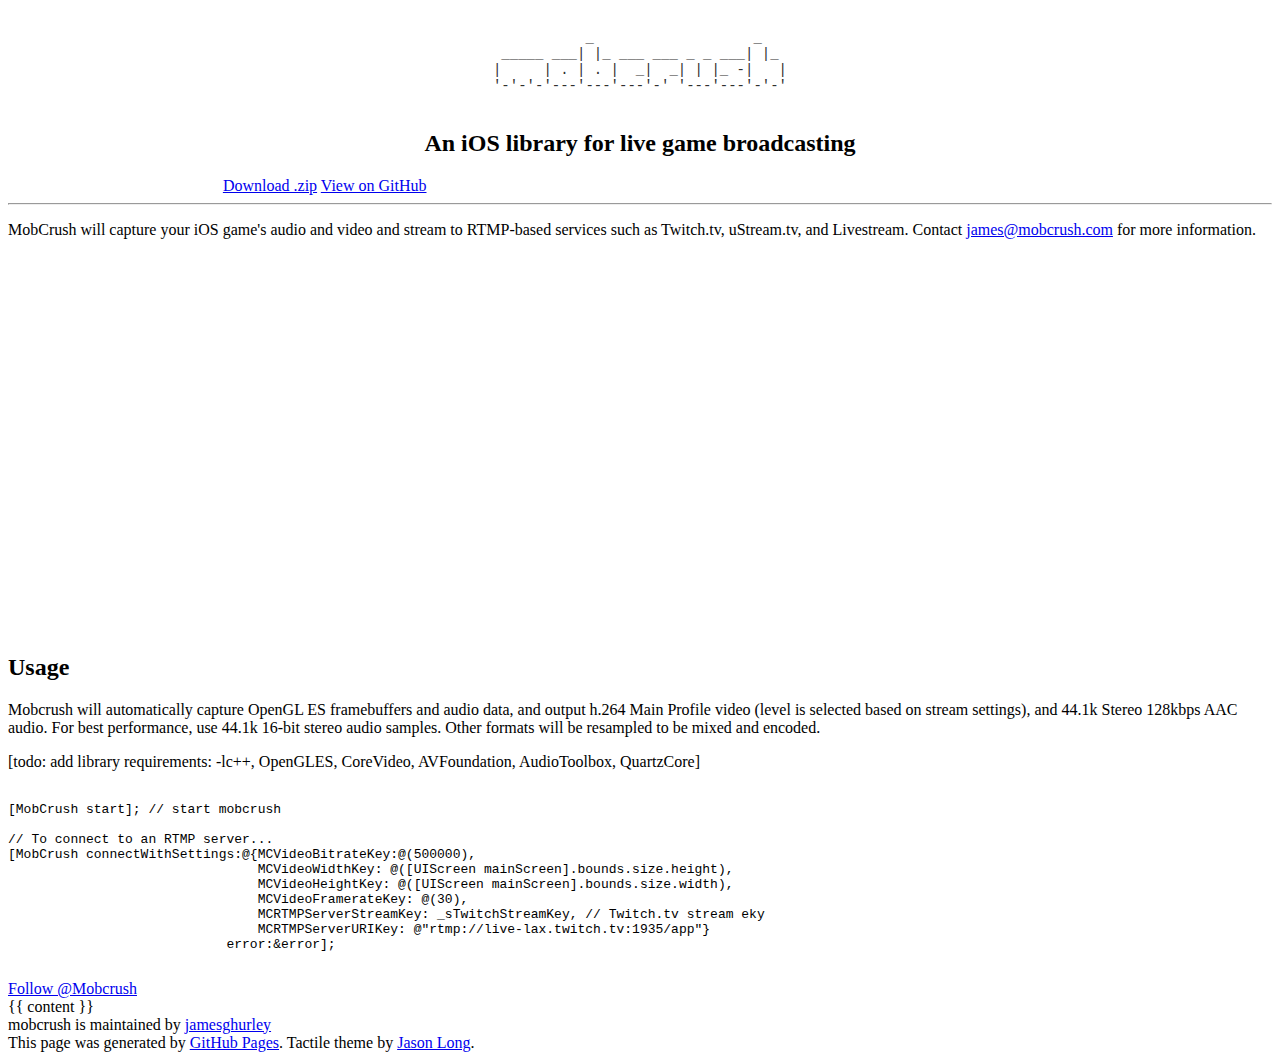
==== _layouts/index.html @ c6db2a26 "Update index.html" ====
<!DOCTYPE html>
<html>
  <head>
	<style type="text/css">
	#mclogo {
		font-family:Menlo,Courier;
		font-size:14px;
		background:none;
		background-color:transparent;
		color:#303030;
	}
	</style>
    <meta charset='utf-8'>
    <meta http-equiv="X-UA-Compatible" content="chrome=1">
    <link href='https://fonts.googleapis.com/css?family=Chivo:900' rel='stylesheet' type='text/css'>
    <link rel="stylesheet" type="text/css" href="http://jamesghurley.github.io/mobcrush/stylesheets/stylesheet.css" media="screen" />
    <link rel="stylesheet" type="text/css" href="http://jamesghurley.github.io/mobcrush/stylesheets/pygment_trac.css" media="screen" />
    <link rel="stylesheet" type="text/css" href="http://jamesghurley.github.io/mobcrush/stylesheets/print.css" media="print" />
    <!--[if lt IE 9]>
    <script src="//html5shiv.googlecode.com/svn/trunk/html5.js"></script>
    <![endif]-->
    <title>mobcrush by jamesghurley</title>
    
	<script type="text/javascript">
	function trackOutboundLink(link, category, action) { 
 
		try { 
			_gaq.push(['_trackEvent', category , action]); 
		} catch(err){}
 
		setTimeout(function() {
			document.location.href = link.href;
		}, 100);
	}
	</script>

  </head>

  <body>
    <div id="container">
      <div class="inner">
<div style="text-align:center;">
        <header>
	
          	 <pre id="mclogo">          
           _                   _   
 _____ ___| |_ ___ ___ _ _ ___| |_ 
|     | . | . |  _|  _| | |_ -|   |
'-'-'-'---'---'---'-' '---'---'-'-'
	</pre>
          <h2>An iOS library for live game broadcasting</h2>
        </header>

        <section id="downloads" class="clearfix" style="width:66%; margin: 0 auto;text-align:left;">
          <a href="https://bitbucket.org/jgh/mobcrush_pub/downloads/mobcrush-0.2a4.zip"  onClick="trackOutboundLink(this, 'Outbound Links', 'Download');" id="download-zip" class="button"><span>Download .zip</span></a>
          <a href="https://github.com/jamesghurley/mobcrush" id="view-on-github" onClick="trackOutboundLink(this, 'Outbound Links', 'ViewOnGithub');" class="button"><span>View on GitHub</span></a>
          
        </section>
</div>
        <hr>

        <section id="main_content">
         

<p>MobCrush will capture your iOS game's audio and video and stream to RTMP-based services such as Twitch.tv, uStream.tv, and Livestream.
	Contact <a href="mailto:james@mobcrush.com">james@mobcrush.com</a> for more information.
</p>
        </section>
        <div style="text-align:center;">
        <iframe width="525" height="375" src="//www.youtube.com/embed/zqAnIzAXZCs" frameborder="0" allowfullscreen></iframe>
        </div>
    <section id="usage">
      <h2>Usage</h2>
      <p>Mobcrush will automatically capture OpenGL ES framebuffers and audio data, and output h.264 Main Profile video (level is selected based on stream settings), 
      and 44.1k Stereo 128kbps AAC audio.  For best performance, use 44.1k 16-bit stereo audio samples.  Other formats will be resampled to be mixed and encoded.</p>
      <p>[todo: add library requirements: -lc++, OpenGLES, CoreVideo, AVFoundation, AudioToolbox, QuartzCore]</p>
      <pre><code>
[MobCrush start]; // start mobcrush
            
// To connect to an RTMP server...
[MobCrush connectWithSettings:@{MCVideoBitrateKey:@(500000),
                                MCVideoWidthKey: @([UIScreen mainScreen].bounds.size.height),
                                MCVideoHeightKey: @([UIScreen mainScreen].bounds.size.width),
                                MCVideoFramerateKey: @(30),
                                MCRTMPServerStreamKey: _sTwitchStreamKey, // Twitch.tv stream eky
                                MCRTMPServerURIKey: @"rtmp://live-lax.twitch.tv:1935/app"}
                            error:&error];
      </code></pre>
    </section>
    <div style="text-alignment:center;">
    	<a href="https://twitter.com/Mobcrush" class="twitter-follow-button" data-show-count="true" data-lang="en">Follow @Mobcrush</a>
    	<script>!function(d,s,id){var js,fjs=d.getElementsByTagName(s)[0];if(!d.getElementById(id)){js=d.createElement(s);js.id=id;js.src="//platform.twitter.com/widgets.js";fjs.parentNode.insertBefore(js,fjs);}}(document,"script","twitter-wjs");</script>
    </div>
	<section id="version_history">
		{{ content }}
		</section>
        <footer>
          mobcrush is maintained by <a href="https://github.com/jamesghurley">jamesghurley</a><br>
          This page was generated by <a href="http://pages.github.com">GitHub Pages</a>. Tactile theme by <a href="https://twitter.com/jasonlong">Jason Long</a>.
        </footer>

                  <script type="text/javascript">
            var gaJsHost = (("https:" == document.location.protocol) ? "https://ssl." : "http://www.");
            document.write(unescape("%3Cscript src='" + gaJsHost + "google-analytics.com/ga.js' type='text/javascript'%3E%3C/script%3E"));
          </script>
          <script type="text/javascript">
            try {
              var pageTracker = _gat._getTracker("UA-19184855-2");
            pageTracker._trackPageview();
            } catch(err) {}
          </script>

      </div>
    </div>
  </body>
</html>
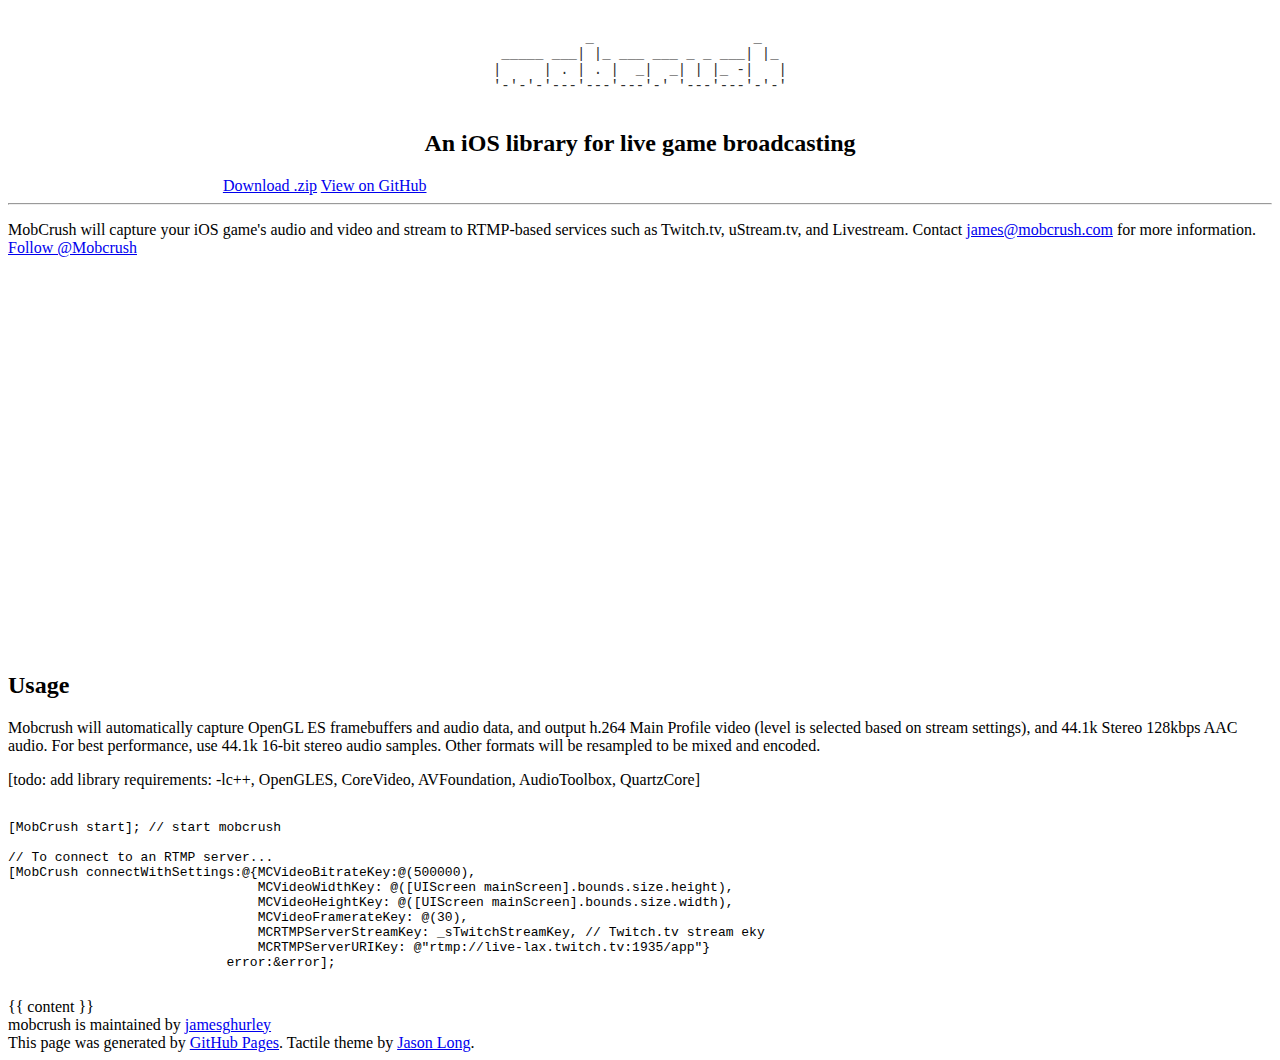
==== commit 9f8973d8: "Update index.html" ====
--- a/_layouts/index.html
+++ b/_layouts/index.html
@@ -16,6 +16,8 @@
     <link rel="stylesheet" type="text/css" href="http://jamesghurley.github.io/mobcrush/stylesheets/stylesheet.css" media="screen" />
     <link rel="stylesheet" type="text/css" href="http://jamesghurley.github.io/mobcrush/stylesheets/pygment_trac.css" media="screen" />
     <link rel="stylesheet" type="text/css" href="http://jamesghurley.github.io/mobcrush/stylesheets/print.css" media="print" />
+    
+    
     <!--[if lt IE 9]>
     <script src="//html5shiv.googlecode.com/svn/trunk/html5.js"></script>
     <![endif]-->
@@ -63,7 +65,7 @@
          
 
 <p>MobCrush will capture your iOS game's audio and video and stream to RTMP-based services such as Twitch.tv, uStream.tv, and Livestream.
-	Contact <a href="mailto:james@mobcrush.com">james@mobcrush.com</a> for more information.
+	Contact <a href="mailto:james@mobcrush.com">james@mobcrush.com</a> for more information. <a href="https://twitter.com/Mobcrush" class="twitter-follow-button" data-show-count="true" data-lang="en">Follow @Mobcrush</a>
 </p>
         </section>
         <div style="text-align:center;">
@@ -88,8 +90,8 @@
       </code></pre>
     </section>
     <div style="text-alignment:center;">
-    	<a href="https://twitter.com/Mobcrush" class="twitter-follow-button" data-show-count="true" data-lang="en">Follow @Mobcrush</a>
-    	<script>!function(d,s,id){var js,fjs=d.getElementsByTagName(s)[0];if(!d.getElementById(id)){js=d.createElement(s);js.id=id;js.src="//platform.twitter.com/widgets.js";fjs.parentNode.insertBefore(js,fjs);}}(document,"script","twitter-wjs");</script>
+    	
+    	
     </div>
 	<section id="version_history">
 		{{ content }}
@@ -112,5 +114,6 @@
 
       </div>
     </div>
+    <script>!function(d,s,id){var js,fjs=d.getElementsByTagName(s)[0];if(!d.getElementById(id)){js=d.createElement(s);js.id=id;js.src="//platform.twitter.com/widgets.js";fjs.parentNode.insertBefore(js,fjs);}}(document,"script","twitter-wjs");</script>
   </body>
 </html>
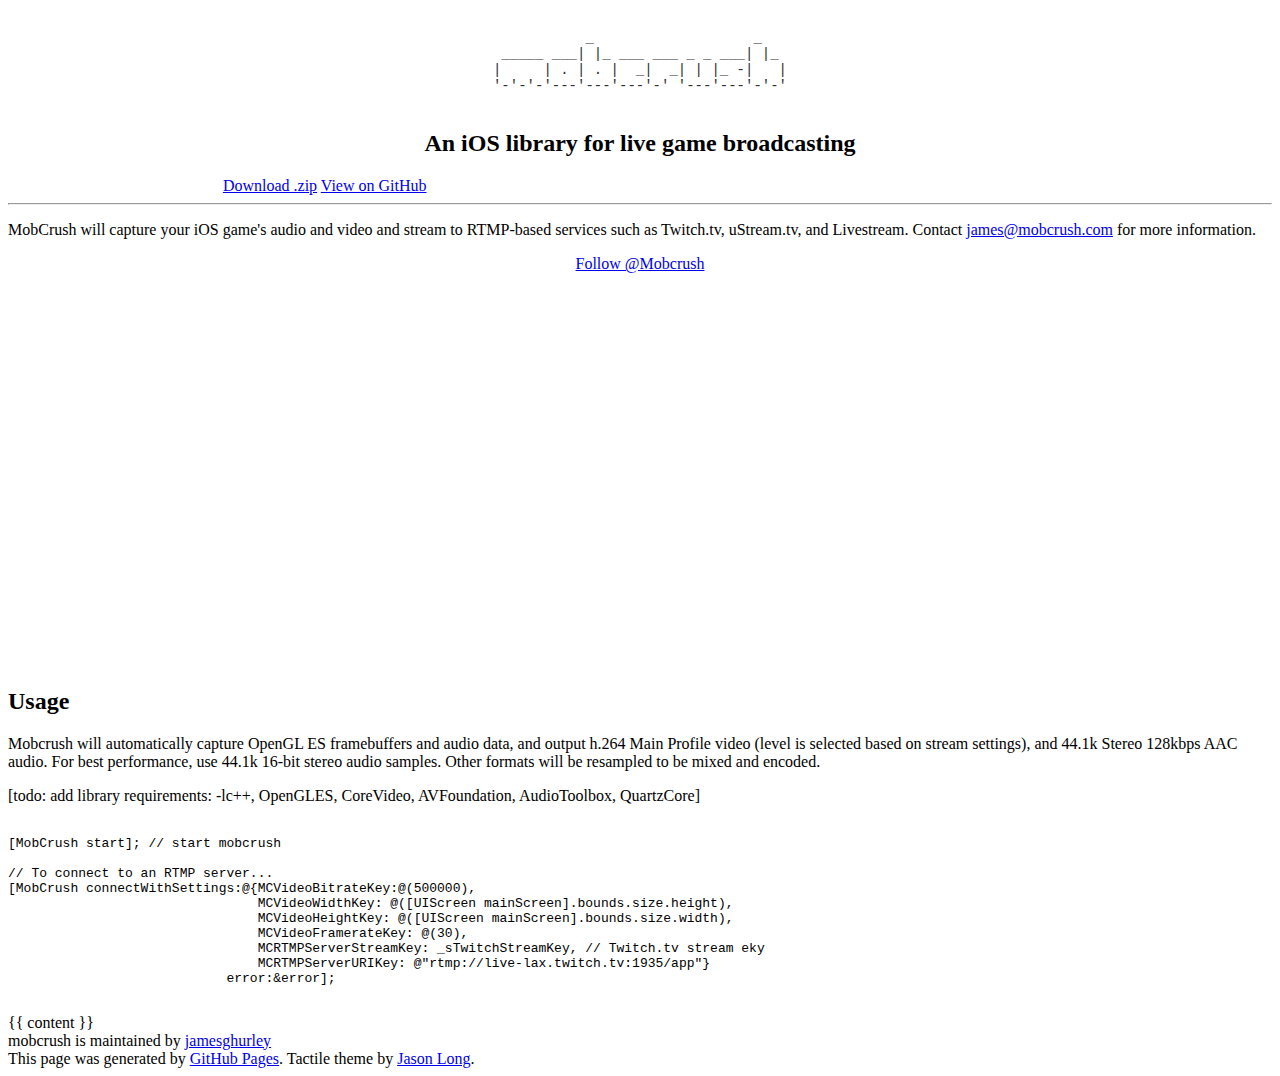
==== commit 645c6fe7: "Update index.html" ====
--- a/_layouts/index.html
+++ b/_layouts/index.html
@@ -65,7 +65,8 @@
          
 
 <p>MobCrush will capture your iOS game's audio and video and stream to RTMP-based services such as Twitch.tv, uStream.tv, and Livestream.
-	Contact <a href="mailto:james@mobcrush.com">james@mobcrush.com</a> for more information. <a href="https://twitter.com/Mobcrush" class="twitter-follow-button" data-show-count="true" data-lang="en">Follow @Mobcrush</a>
+	Contact <a href="mailto:james@mobcrush.com">james@mobcrush.com</a> for more information. 
+	<div style="text-align:center;"><a href="https://twitter.com/Mobcrush" class="twitter-follow-button" data-show-count="true" data-lang="en">Follow @Mobcrush</a></div>
 </p>
         </section>
         <div style="text-align:center;">
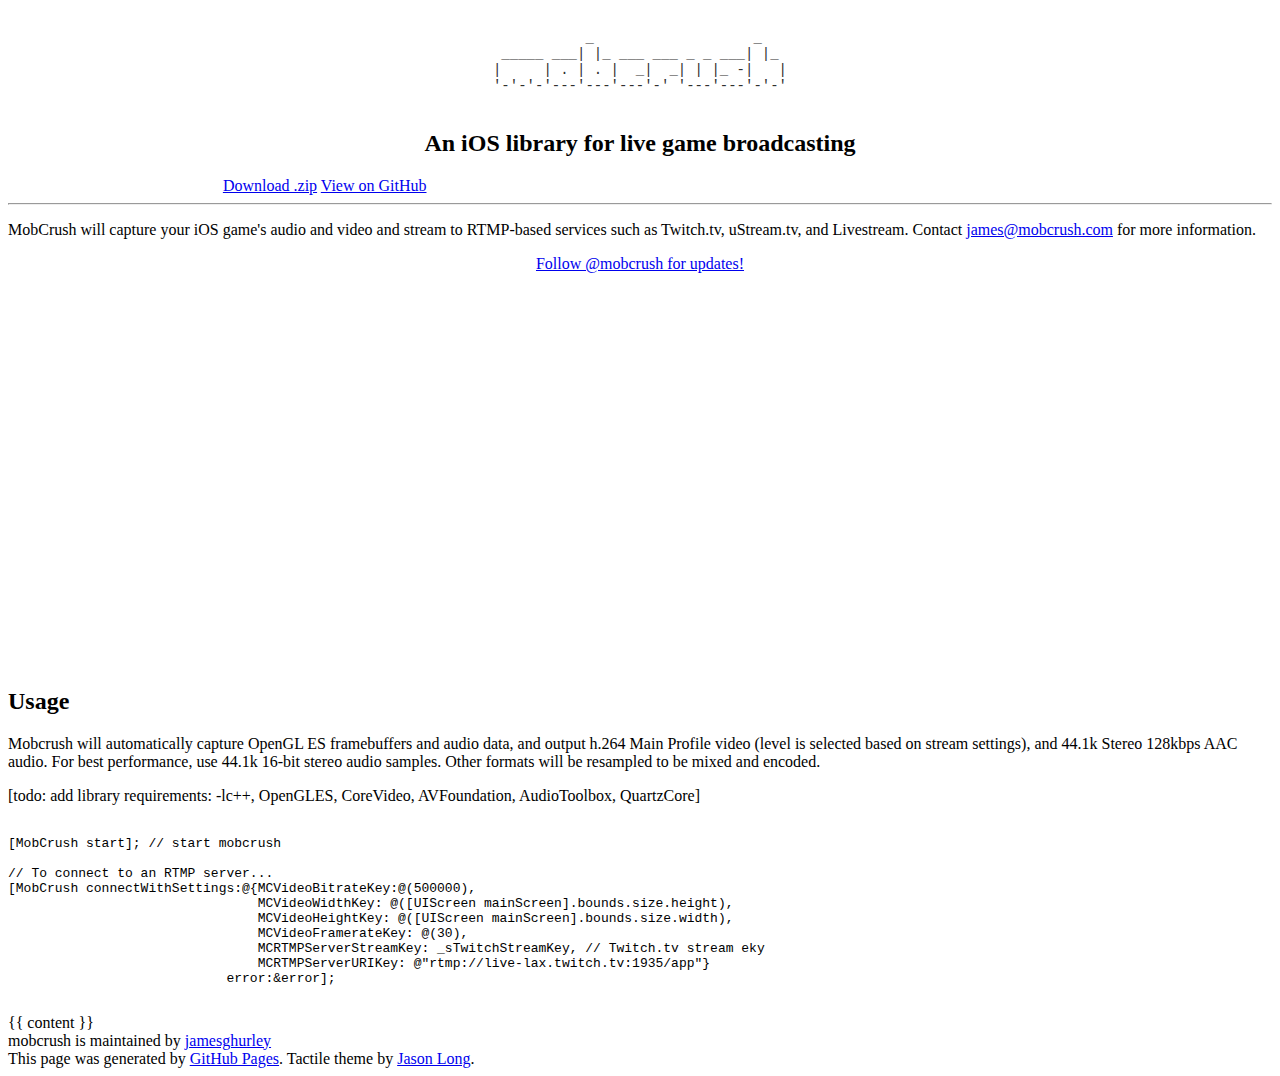
==== commit 0434c01c: "Update index.html" ====
--- a/_layouts/index.html
+++ b/_layouts/index.html
@@ -66,7 +66,7 @@
 
 <p>MobCrush will capture your iOS game's audio and video and stream to RTMP-based services such as Twitch.tv, uStream.tv, and Livestream.
 	Contact <a href="mailto:james@mobcrush.com">james@mobcrush.com</a> for more information. 
-	<div style="text-align:center;"><a href="https://twitter.com/Mobcrush" class="twitter-follow-button" data-show-count="true" data-lang="en">Follow @Mobcrush</a></div>
+	<div style="text-align:center;"><a href="https://twitter.com/mobcrush" class="twitter-follow-button" data-show-count="false" data-lang="en">Follow @mobcrush for updates!</a></div>
 </p>
         </section>
         <div style="text-align:center;">
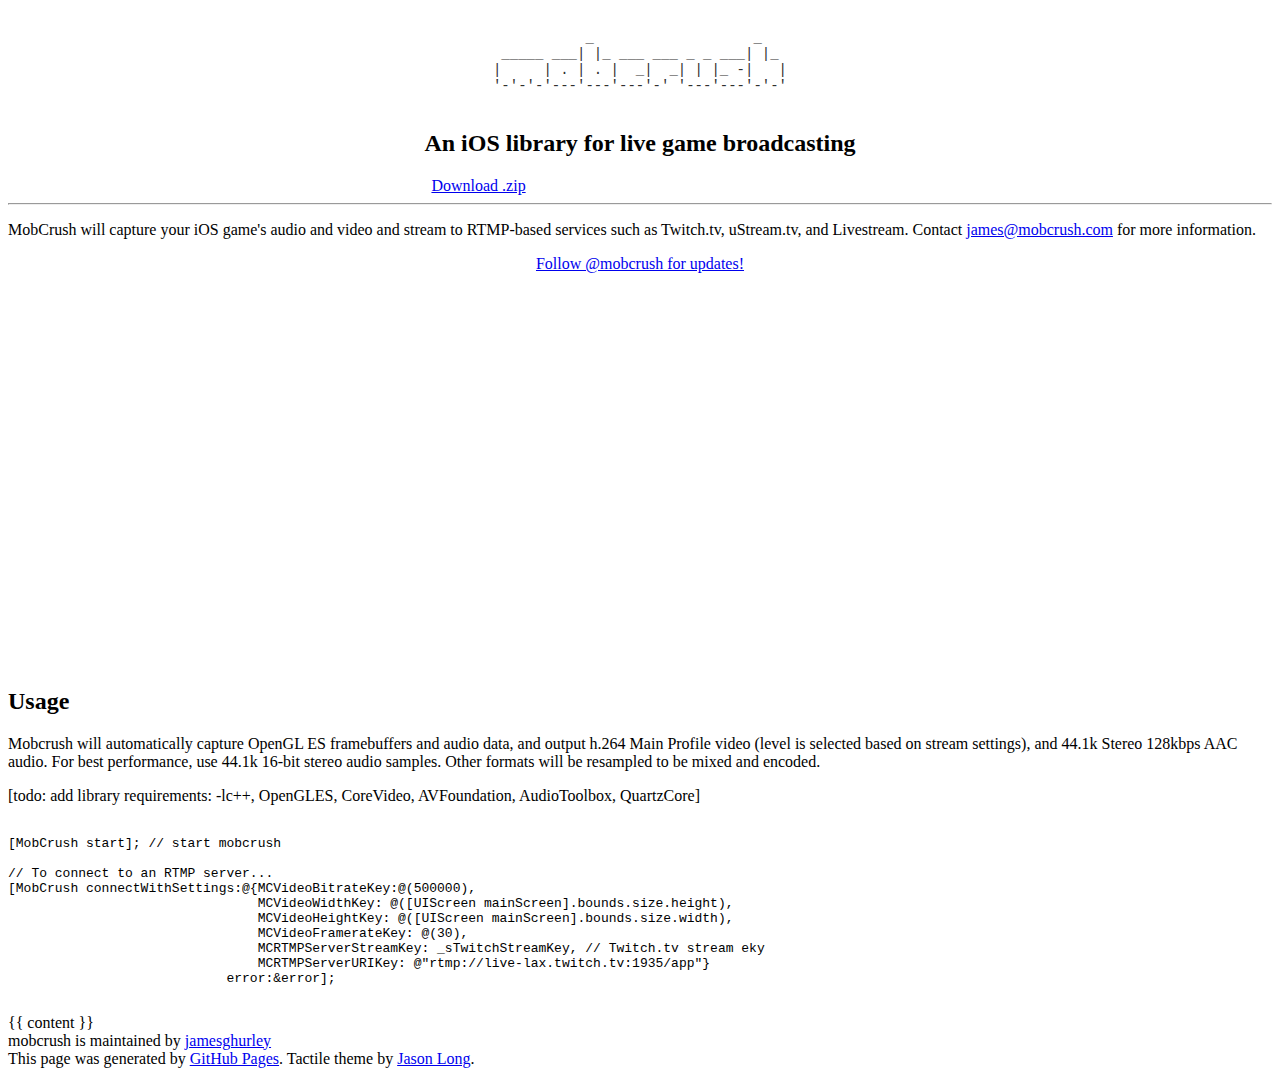
==== commit d0357a2b: "Update index.html" ====
--- a/_layouts/index.html
+++ b/_layouts/index.html
@@ -53,10 +53,8 @@
           <h2>An iOS library for live game broadcasting</h2>
         </header>
 
-        <section id="downloads" class="clearfix" style="width:66%; margin: 0 auto;text-align:left;">
+        <section id="downloads" class="clearfix" style="width:33%; margin: 0 auto;text-align:left;">
           <a href="https://bitbucket.org/jgh/mobcrush_pub/downloads/mobcrush-0.2a4.zip"  onClick="trackOutboundLink(this, 'Outbound Links', 'Download');" id="download-zip" class="button"><span>Download .zip</span></a>
-          <a href="https://github.com/jamesghurley/mobcrush" id="view-on-github" onClick="trackOutboundLink(this, 'Outbound Links', 'ViewOnGithub');" class="button"><span>View on GitHub</span></a>
-          
         </section>
 </div>
         <hr>
